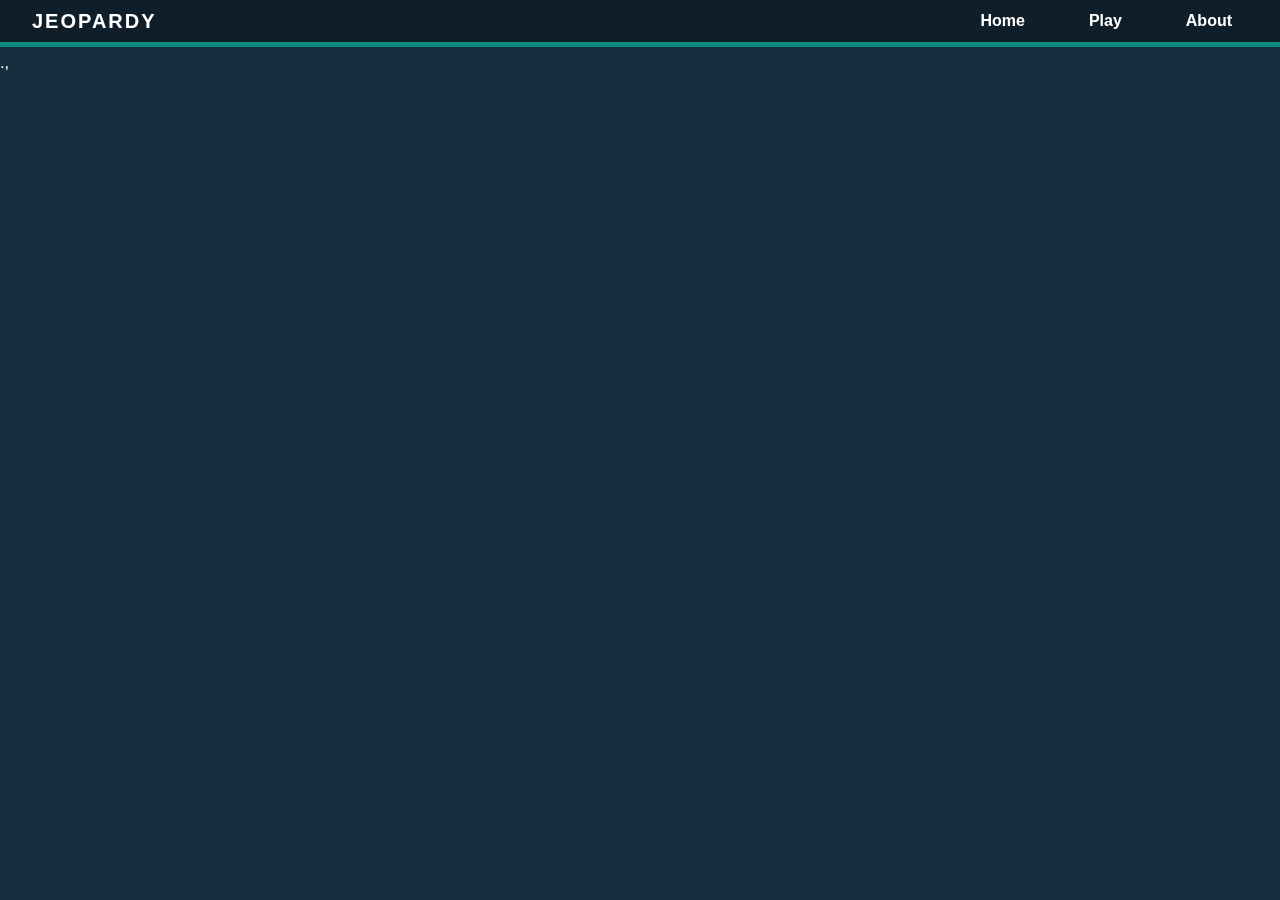
==== about.html @ 2addc612 "Update about.html" ====
<!DOCTYPE html>
<html lang="en">

<head>
    <meta charset="UTF-8">
    <meta http-equiv="X-UA-Compatible" content="IE=edge">
    <meta name="viewport" content="width=device-width, initial-scale=1.0">
    <title>Jeopardy - About</title>

    <link rel="stylesheet" href="styles.css">

</head>

<body>

    <nav>
        <div class="content">
            <h1>Jeopardy</h1>
            <div class="menu">
                <a href="splash.html">Home</a>
                <a href="#">Play</a>
                <a href="about.html">About</a>
            </div>

            <button class="hamburger ">
                <span></span>
                <span></span>
                <span></span>
            </button>
        </div>
    </nav>

    <br><br><br>

    .,

</body>

</html>
---- styles.css ----
/* Stylesheet for Jeopardy Game*/

:root {
    --text: #ffffff;
    --dark: #042a43;
    --light: #ffffff;
    --accent: #048c7f;
    --background: #172c3c;
}

* {
    margin: 0;
    padding: 0;
    box-sizing: border-box;
    font-family: 'Raleway', sans-serif;
}

body {
    background-color: var(--background);
    color: var(--text);
}

.content {
    max-width: 1280px;
    margin: 0 auto;
    display: flex;
    align-items: center;
    justify-content: space-between;
}

nav {
    top: 0;
    left: 0;
    right: 0;
    z-index: 99;
    position: fixed;
    padding: 7px 32px;
    background-color: rgba(0, 0, 0, 0.3);
    border-bottom: 5px solid var(--accent);
}

h1 {
    color: var(--text);
    font-size: 20px;
    font-weight: 900;
    letter-spacing: 2px;
    text-transform: uppercase;
}


.hamburger {
    z-index: 1;
    display: block;
    position: relative;

    cursor: pointer;
    user-select: none;

    border: none;
    outline: none;
    appearance: none;
    background: none;
}

.hamburger span {
    z-index: 1;
    width: 30px;
    height: 3px;
    display: block;
    margin-bottom: 5px;
    position: relative;


    border-radius: 6px;
    background-color: var(--light);

    transform-origin: 0 0;

    transition: transform 0.4s;
}

.hamburger:hover span:nth-child(2) {
    transform: translateX(10px);
    background-color: var(--accent);
}

.hamburger.is-active span:nth-child(1) {
    transform: translate(0px, -2px) rotate(45deg);
    transform-origin: 0 0;
}

.hamburger.is-active span:nth-child(2) {
    opacity: 0;
    transform: translateX(15px);
}

.hamburger.is-active span:nth-child(3) {
    transform: translate(-3px, 3px) rotate(-45deg);
    transform-origin: 0 0;
}

.hamburger.is-active:hover span {
    background-color: var(--accent);
}

.menu {
    flex: 1 1 0%;
    display: none;
    margin: 0 -16px;
    justify-content: flex-end;
}

.menu a {
    margin: 0 16px;
    transition: 0.4s;
    font-weight: 600;
    padding: 5px 16px;
    color: var(--text);
    border-radius: 99px;
    text-decoration: none;
}

.menu a.is-active,
.menu a:hover {
    background-color: var(--accent);
}

@media (min-width: 768px) {
    .hamburger {
        display: none;
    }

    .menu {
        display: flex;
    }
}

.container {
    height: 100vh;
    width: 100vw;
    display: flex;
    align-items: center;
    justify-content: center;
    background-color: var(--background);
}

.title {
    display: grid;
}


#lpdiv {
    font-size: 90px;
    text-align: center;

    color: var(--text);

    margin-bottom: 20px;
}

#jpdiv {
    font-size: 150px;
    align-items: center;
    color: var(--text);
    font-family: 'Rubik', sans-serif;

    padding: 10px;
    display: flex;
    position: relative;
}

.button {
    font-size: 25px;
    color: var(--text);
    text-align: center;
    text-decoration: none;
    font-family: 'Raleway', sans-serif;

    border: none;
    margin-top: 20px;
    margin-left: auto;
    margin-right: auto;
    padding: 10px 32px;
    border-radius: 99px;
    display: inline-block;
    background-color: var(--accent);

    cursor: pointer;


}
/*REGISTRATION FORM*/
legend{
    padding: 2px 50px;
    text-align: center;
    border: 2px solid #048c7f;
}
fieldset{
    border: 2px solid #048c7f;
    color: white;
    width: 40%;
    margin-left: auto;
    margin-right: auto;
}
label.register{
    font-weight: bold;
    width: 500px;
    display: inline-block;
    padding-top: 5px;
}
input.register{
    border: 1px solid #042a43;
    font-weight: bold;
    width: 500px;
    display: inline-block;
    padding-top: 5px;
}
select.register{
    padding: 0.5px;
    border-radius: 1px;
    border: 1px solid #042a43;
    width: 175px;
    display: inline-block;
    margin-left: -8px;
    padding-top: 8px;
}
input.selection{
    background-color: #048c7f;
    border: 1px solid #042a43;
    border-radius: 50%;
    display: inline;
    padding: 5px;
    margin-left: auto;
}
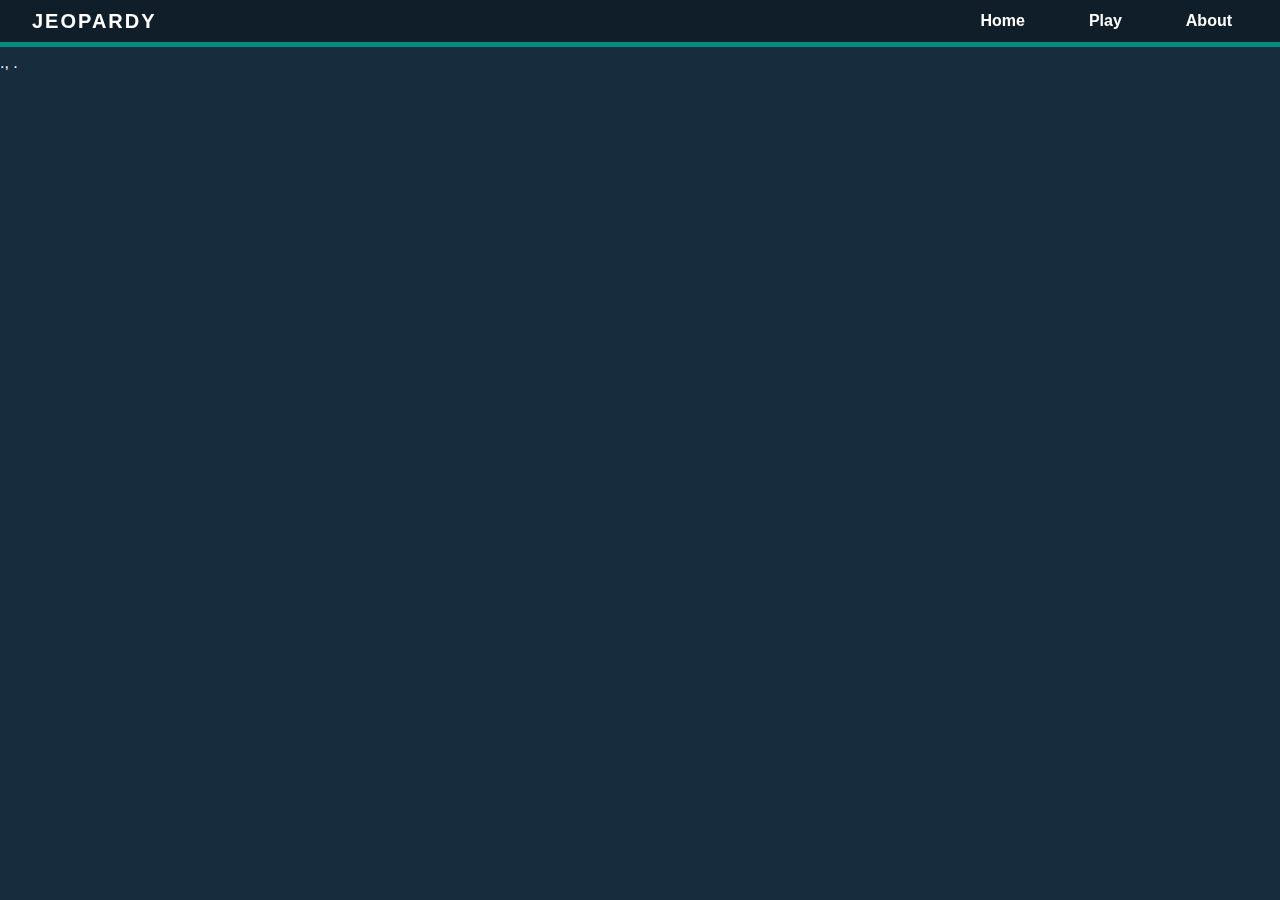
==== commit ff83b875: "Merge pull request #4 from tajhbennett/main" ====
--- a/about.html
+++ b/about.html
@@ -33,6 +33,7 @@
     <br><br><br>
 
     .,
+    .
 
 </body>
 
